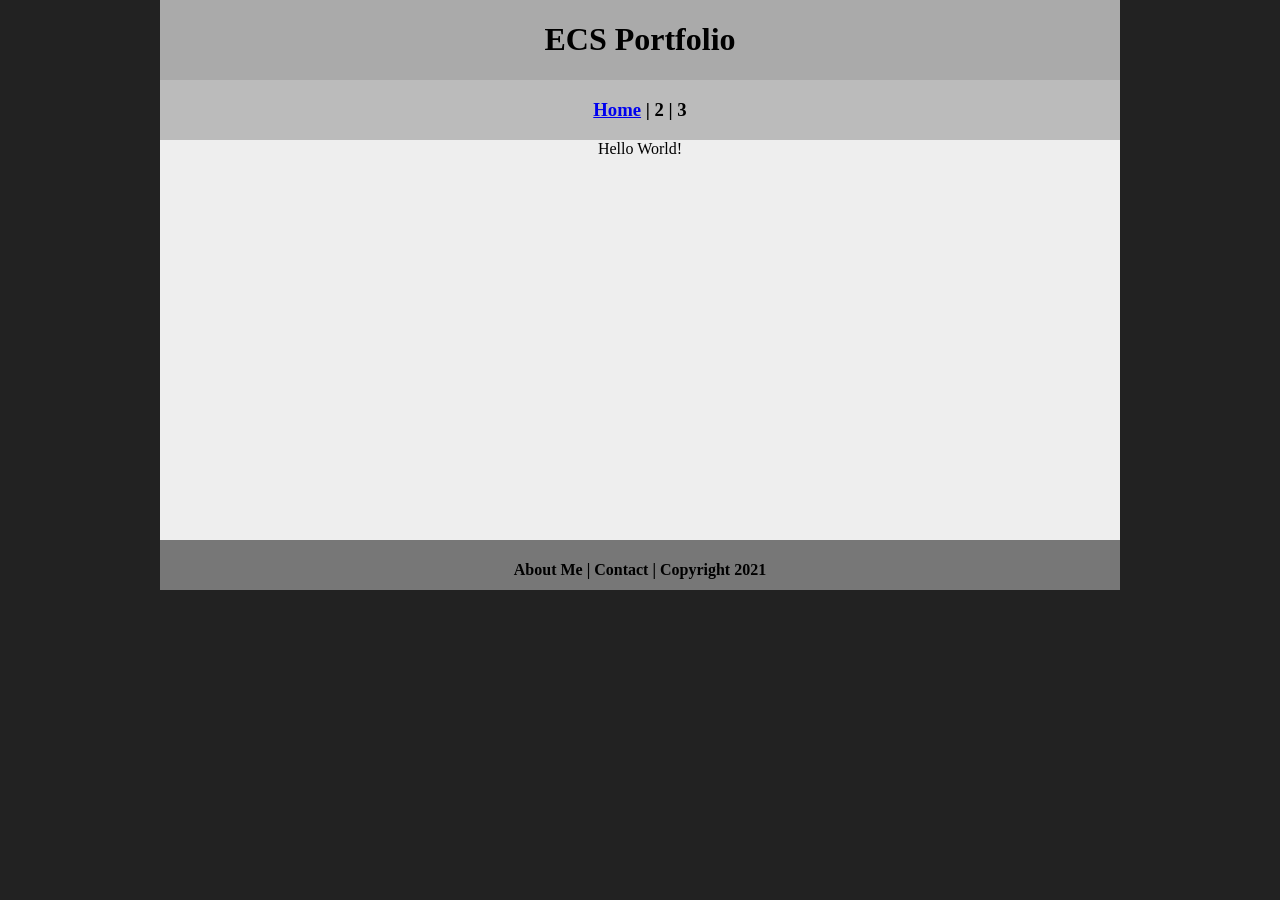
==== index.html @ 87462214 "Add files via upload" ====
<!DOCTYPE html>
<html class="homePage">
<head>
	<!-- This is a comment! Text here will be ignored by the browser. -->
	<meta charset="UTF-8">
	<title>My Portfolio</title>
	<link href="myCSS.css" rel="stylesheet" type="text/css">
</head>
<body>
<div class="container">
  <div class="header">
  	<h1>ECS Portfolio</h1>
  </div>
  <div class="nav">
    <h3><a href="index.html">Home</a> | 2 | 3</h3>
  </div>
  <div class="content">Hello World!</div>
  <div class="footer">
    <h4>About Me | Contact | Copyright 2021</h4>
  </div>
</div>
</body>
</html>
---- myCSS.css ----
@charset "UTF-8";
/* This is a comment! Text here will be ignored by the browser. */
body {
	margin: 0 auto;
}
.homePage {
	background: #222222;
}
.container {
	width: 960px;
	margin: 0 auto;
}
.header {
	background: #AAAAAA;
	text-align: center;
	margin: 0px;
	padding: 5;
	float: left;
	width: 100%;
	height: 80px;
	
}
.nav {
	background: #BBBBBB;
	margin: 0px;
	padding: 5;
	float: left;
	width: 100%;
	height: 60px;
	text-align: center;
}
.content {
	background: #EEEEEE;
	margin: 0px;
	float: left;
	width: 100%;
	height: 400px;
	text-align: center;
}
.footer {
	background: #777777;
	margin: 0px;
	float: left;
	width: 100%;
	height: 50px;
	text-align: center;
}
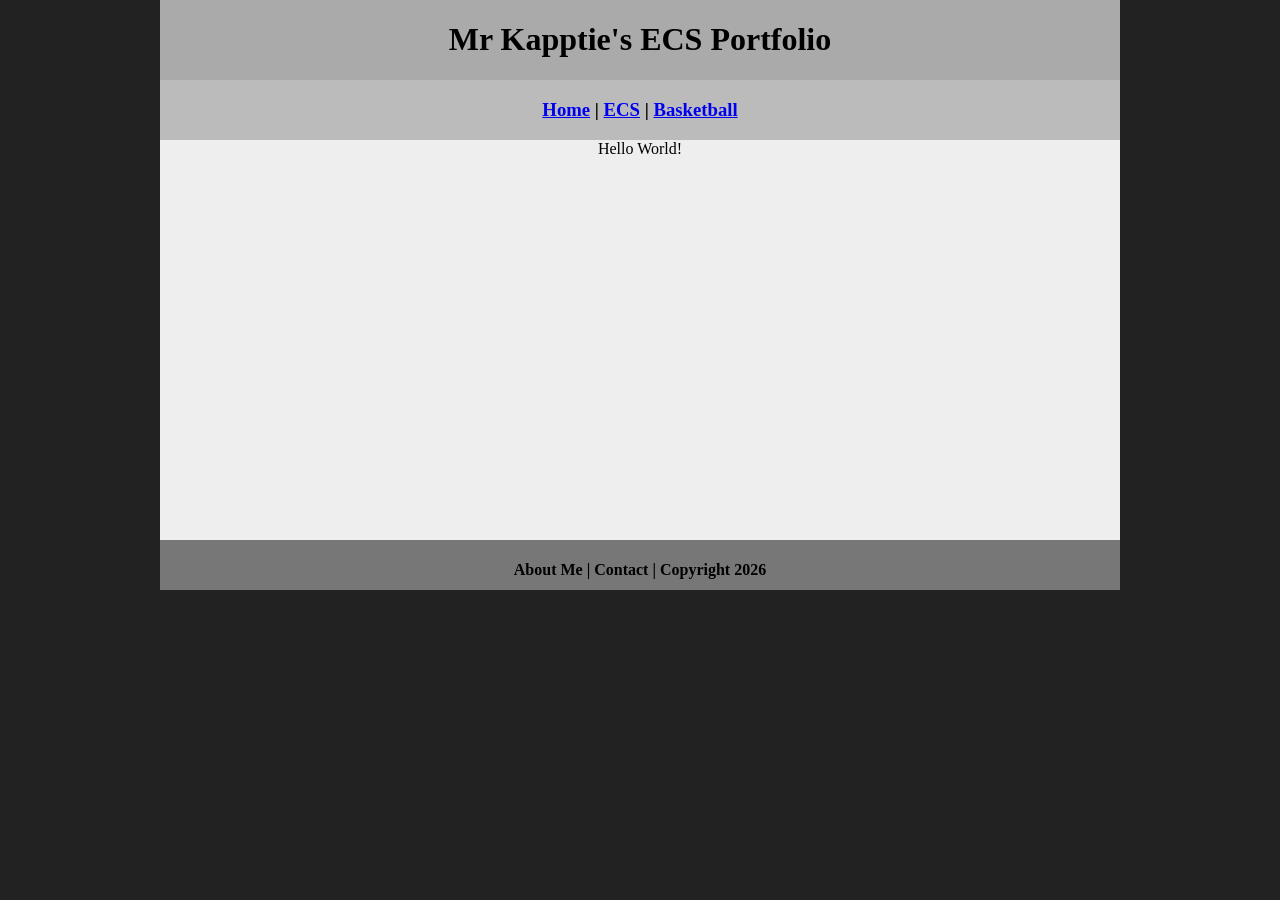
==== commit a3be6d64: "Update portfolio title and footer copyright year" ====
--- a/index.html
+++ b/index.html
@@ -3,20 +3,20 @@
 <head>
 	<!-- This is a comment! Text here will be ignored by the browser. -->
 	<meta charset="UTF-8">
-	<title>My Portfolio</title>
+	<title>Mr Kapptie's ECS Portfolio</title>
 	<link href="myCSS.css" rel="stylesheet" type="text/css">
 </head>
 <body>
 <div class="container">
   <div class="header">
-  	<h1>ECS Portfolio</h1>
+  	<h1>Mr Kapptie's ECS Portfolio</h1>
   </div>
   <div class="nav">
-    <h3><a href="index.html">Home</a> | 2 | 3</h3>
+    <h3> <a href="index.html">Home</a> | <a href="ecs/index.html">ECS</a> | <a href="basketball/index.html">Basketball</a> </h3>
   </div>
   <div class="content">Hello World!</div>
   <div class="footer">
-    <h4>About Me | Contact | Copyright 2021</h4>
+    <h4>About Me | Contact | Copyright 2026</h4>
   </div>
 </div>
 </body>
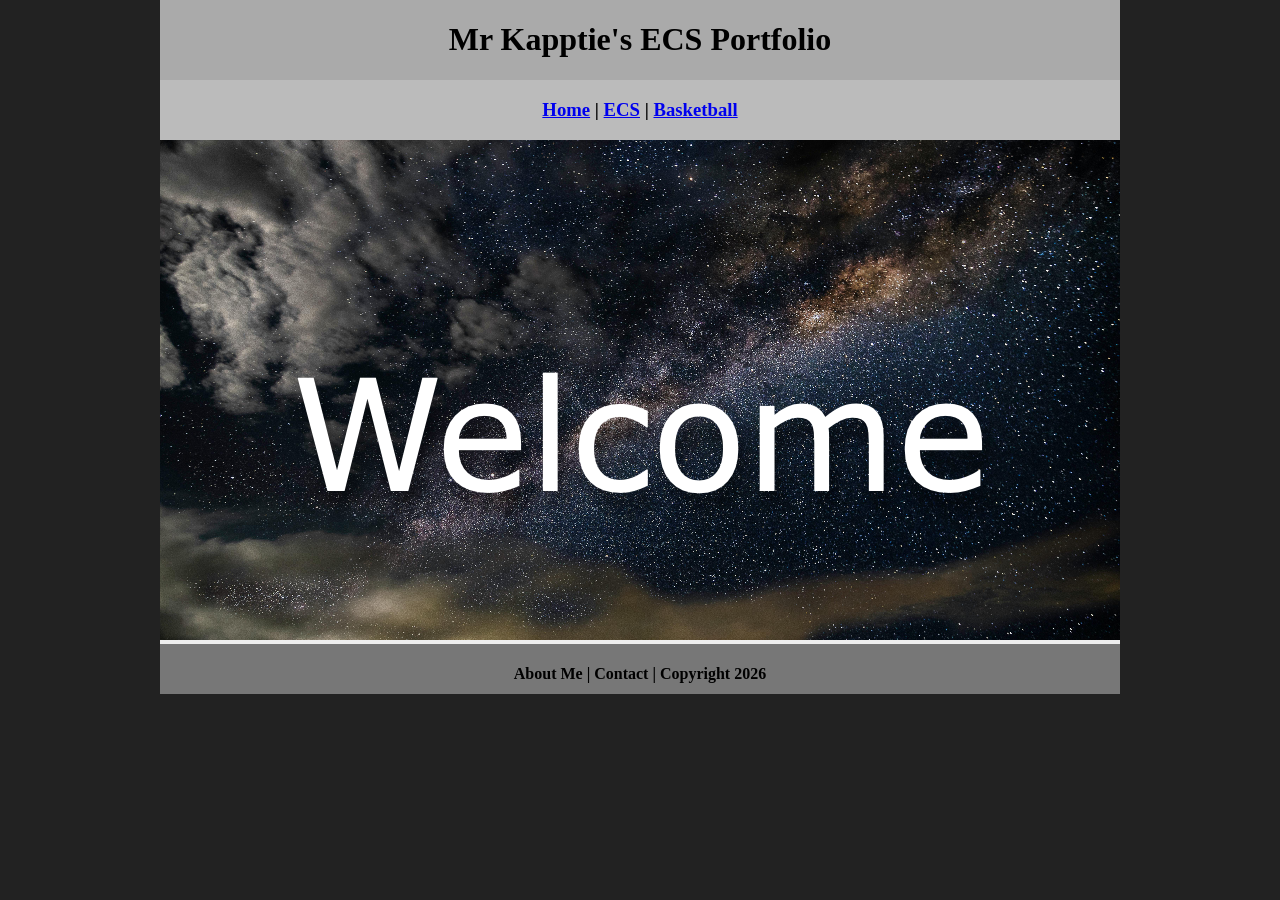
==== commit c05382a9: "Update index.html" ====
--- a/index.html
+++ b/index.html
@@ -14,7 +14,9 @@
   <div class="nav">
     <h3> <a href="index.html">Home</a> | <a href="ecs/index.html">ECS</a> | <a href="basketball/index.html">Basketball</a> </h3>
   </div>
-  <div class="content">Hello World!</div>
+  <div class="content">
+	  <img src="images/welcome.png" alt="Welcome" width="960" >
+  </div>
   <div class="footer">
     <h4>About Me | Contact | Copyright 2026</h4>
   </div>
--- a/myCSS.css
+++ b/myCSS.css
@@ -34,7 +34,6 @@
 	margin: 0px;
 	float: left;
 	width: 100%;
-	height: 400px;
 	text-align: center;
 }
 .footer {
@@ -44,4 +43,4 @@
 	width: 100%;
 	height: 50px;
 	text-align: center;
-}+}
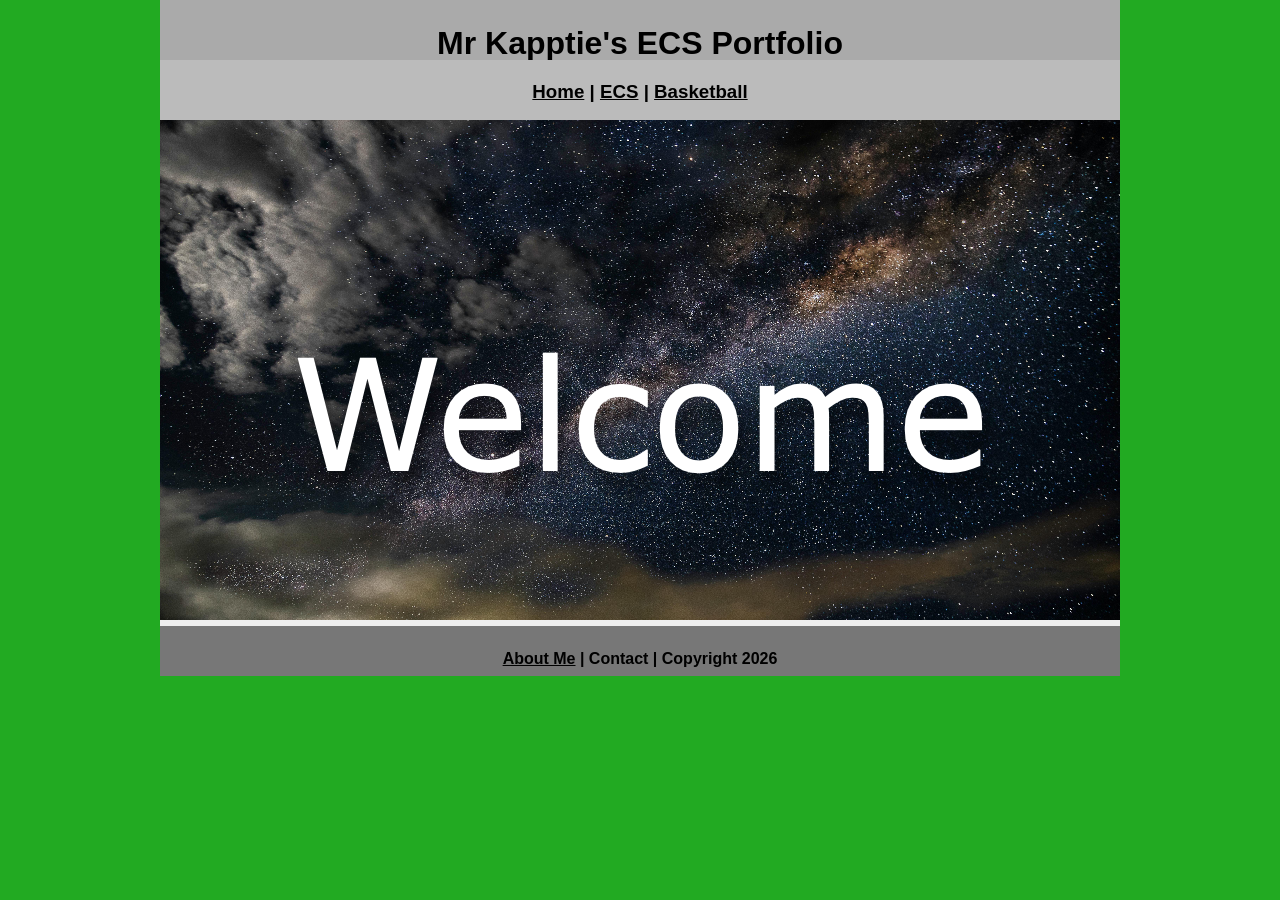
==== commit ecf14fbb: "Update footer to include link to About Me page" ====
--- a/index.html
+++ b/index.html
@@ -18,7 +18,7 @@
 	  <img src="images/welcome.png" alt="Welcome" width="960" >
   </div>
   <div class="footer">
-    <h4>About Me | Contact | Copyright 2026</h4>
+    <h4> <a href="aboutme.html">About Me</a> | Contact | Copyright 2026</h4>
   </div>
 </div>
 </body>
--- a/myCSS.css
+++ b/myCSS.css
@@ -2,9 +2,10 @@
 /* This is a comment! Text here will be ignored by the browser. */
 body {
 	margin: 0 auto;
+	font: 100%/1.4 Verdana, Arial, Helvetica, sans-serif;
 }
 .homePage {
-	background: #222222;
+	background: #22AA22;
 }
 .container {
 	width: 960px;
@@ -17,8 +18,7 @@
 	padding: 5;
 	float: left;
 	width: 100%;
-	height: 80px;
-	
+	height: 60px;
 }
 .nav {
 	background: #BBBBBB;
@@ -44,3 +44,12 @@
 	height: 50px;
 	text-align: center;
 }
+a:link {
+     color: #000000;
+}
+a:visited {
+     color: #000000;
+}
+a:hover, a:active, a:focus { 
+     text-decoration: underline;
+}
